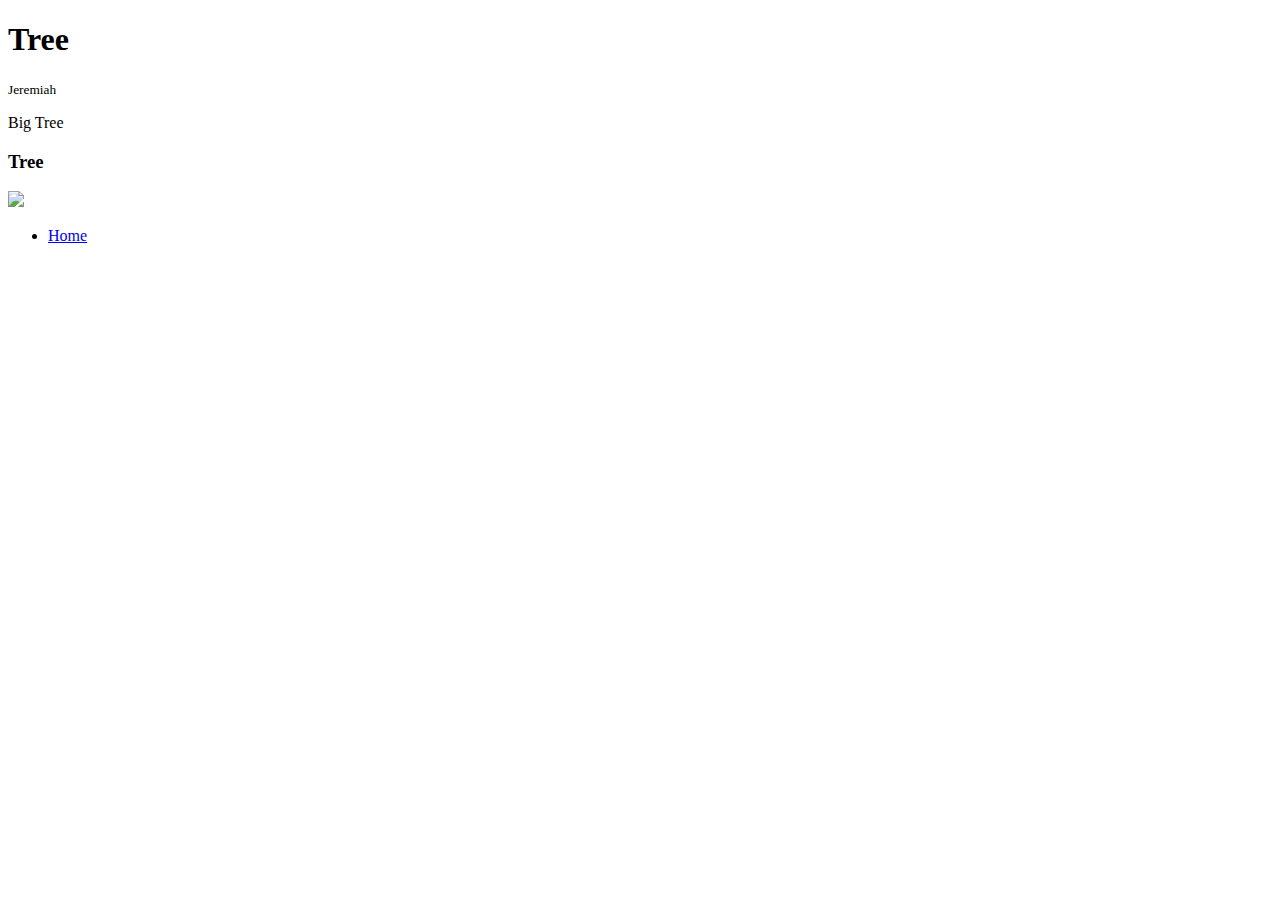
==== tree.html @ e14376b6 "Fri, Jun 2, 2023, 10:27 PM -07:00" ====
<!DOCTYPE html>
<html lang="en">
    <head>
        <title>Tree</title>
        <link rel="stylesheet" href="css/navigation.css">
    </head>

    <body>
    <div>



        <div class="content">
            <h1>Tree</h1>
            <small>Jeremiah</small>
            <p>Big Tree</p>
            <h3>Tree</h3>
            <img src="https://www.gardeningknowhow.com/wp-content/uploads/2017/07/hardwood-tree.jpg">
        </div>
    </div>

        <nav>
            <ul>
                <li>
                    <i class="fas fa-home"></i>
                    <a href="index.html">Home</a>
                </li>

            </ul>

        </nav>
        <script src="https://kit.fontawesome.com/b004ebf122.js" crossorigin="anonymous"></script>
        <script src="js/navigation.js"></script>
    </body>
</html>
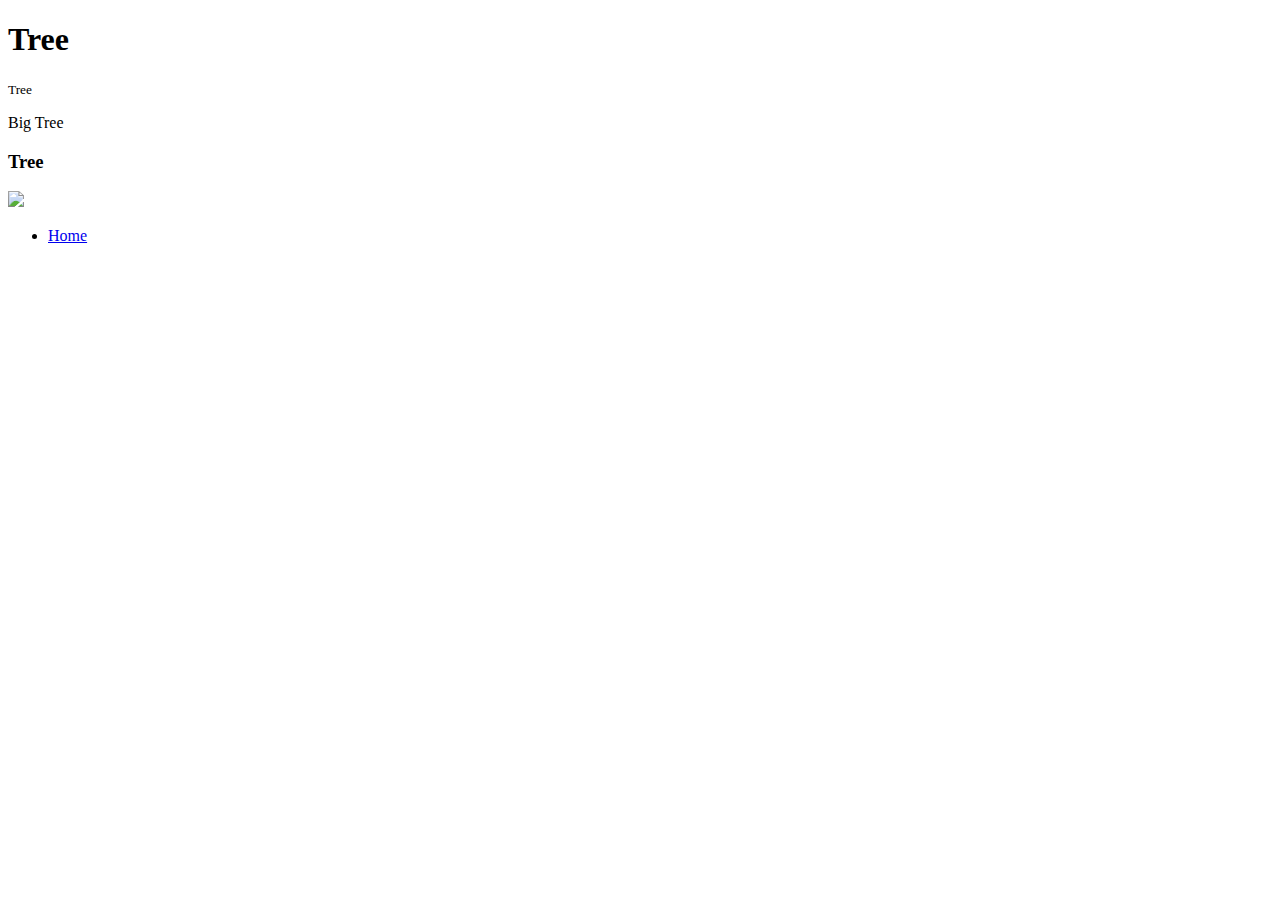
==== commit 3d375a34: "first commit" ====
--- a/tree.html
+++ b/tree.html
@@ -12,7 +12,7 @@
 
         <div class="content">
             <h1>Tree</h1>
-            <small>Jeremiah</small>
+            <small>Tree</small>
             <p>Big Tree</p>
             <h3>Tree</h3>
             <img src="https://www.gardeningknowhow.com/wp-content/uploads/2017/07/hardwood-tree.jpg">
